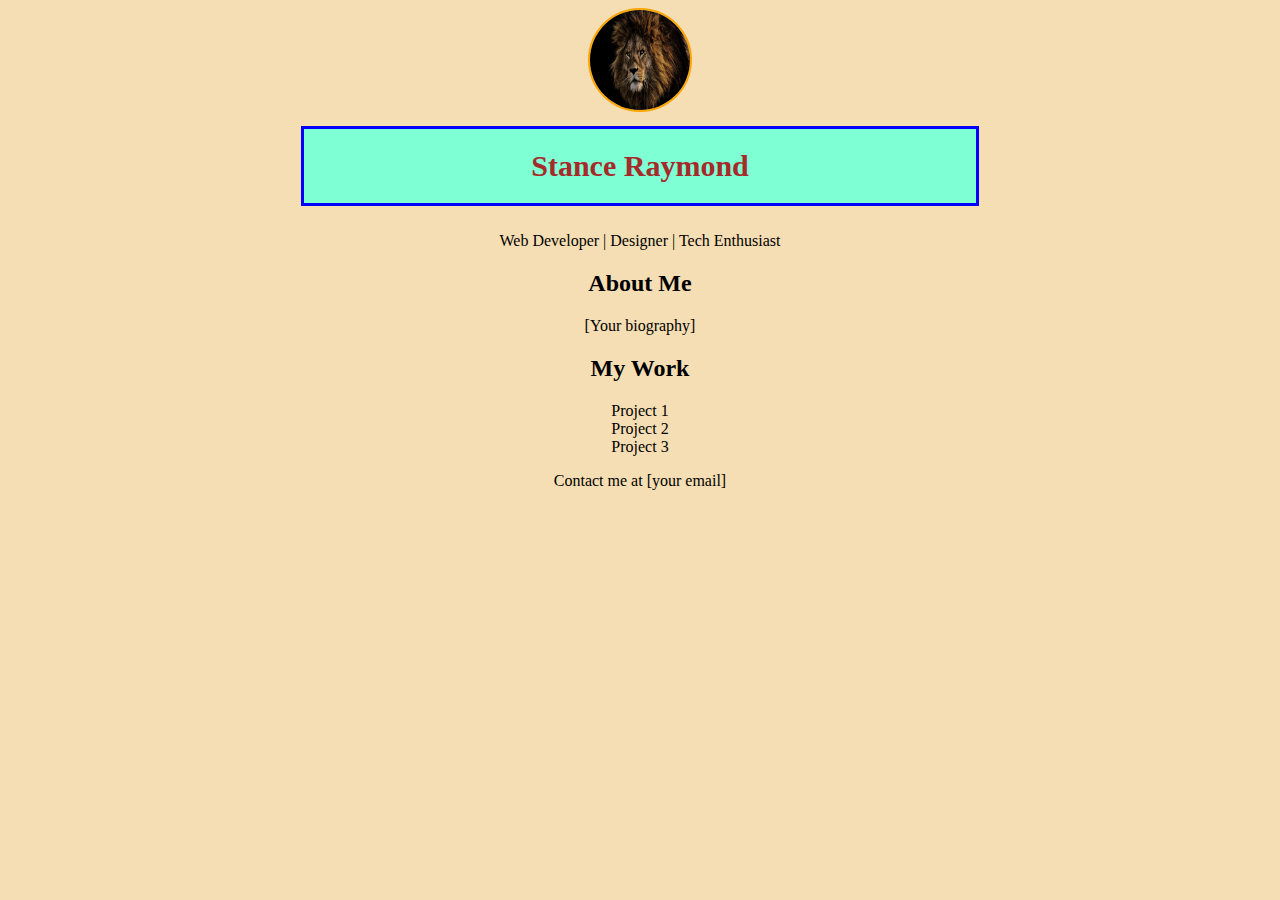
==== feb22.html @ 8d190393 "aded styles and files" ====
<!DOCTYPE html>
<html lang="en">
    <head>
        <meta charset="UTF-8">
        <meta name="viewport" content="width=device-width, initial-scale=1.0">
        <title>CSS Demo Page</title>
        <link rel="stylesheet" href="22.css">
        </head>
<body>
<header>
<div class="img-div">
<img src="pexels-alexasfotos-2220337.jpg" alt="">
</div>
<div class="ww">
<h1 class="name" id="name-id">Stance Raymond</h1>
</div>
<p class="role">Web Developer | Designer | Tech Enthusiast</p>
</header>
<section id="bio">
<h2 class="about-me">About Me</h2>
<p class="bio-tag">[Your biography]</p>
</section>
<section id="work">
<h2>My Work</h2>
<div class="project" id="project1">Project 1</div>
<div class="project" id="project2">Project 2</div>
<div class="project" id="project3">Project 3</div>
</section>
<footer>
<p>Contact me at [your email]</p>
</footer>
</body>
</html>
---- 22.css ----
body{background-color: wheat;
    text-align: center;
}
img{
    border:2px solid orange ;
    width: 100px;
    height: 100px;
    border-radius: 50%; 

}
.name{
    color: brown;
    font-size: 30px;
    text-transform: capitalize;
    border: 3px solid blue ;
    background-color: aquamarine;
    padding: 20px;
    margin: 10px;
    width: 50%;
}
.img-div{
    text-align: center;
}
.ww{
    display: grid;
     place-items:center;
}
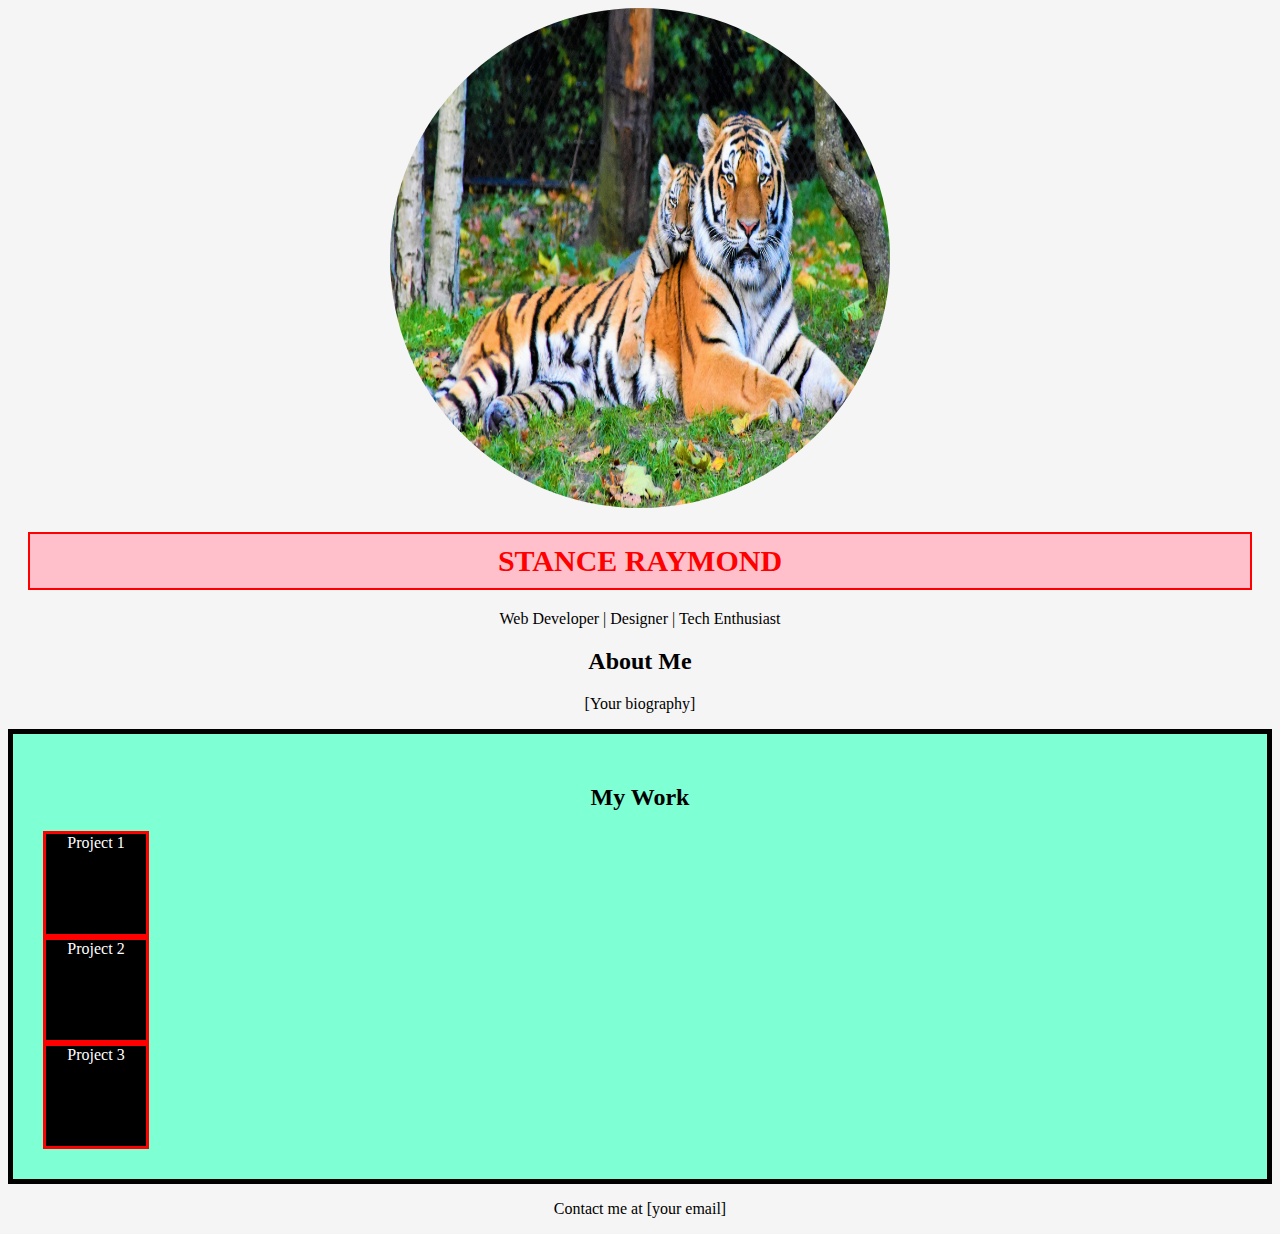
==== commit 95744a8b: "aded some styling and tags" ====
--- a/feb22.html
+++ b/feb22.html
@@ -9,7 +9,7 @@
 <body>
 <header>
 <div class="img-div">
-<img src="pexels-alexasfotos-2220337.jpg" alt="">
+<img class="www" id="www-id" src="TG.jpg" alt="">
 </div>
 <div class="ww">
 <h1 class="name" id="name-id">Stance Raymond</h1>
--- a/22.css
+++ b/22.css
@@ -1,27 +1,100 @@
-body{background-color: wheat;
+
+.container{
+    border: 2px solid red;
+    display: flex;
+    }
+    
+    #work{
+    background-color: aquamarine;
+    padding: 30px;
+    border: 5px solid black;
+    }
+    
+    .project{
+    height: 100px;
+    width: 100px;
+    border: 3px solid red;
+    background-color: black;
+    color: white;
+    }
+    
+    /**
+    
+    WAYS OF STYLING OUR HTML
+    
+    1. using the html element
+    element { 
+    property: value;
+    } 
+    eg => h1{
+    color: red; 
+    }
+    
+    2. using classes
+    
+    .name{
+    color: blue
+    }
+    
+    3. using id
+    #h4-tag{
+    color: green; 
+    }
+    
+    */
+    
+    
+    body{
+    background-color:whitesmoke;
     text-align: center;
-}
-img{
-    border:2px solid orange ;
+    }
+    
+    .img-div{
+    text-align: center;
+    }
+    
+    #avatar{
     width: 100px;
     height: 100px;
-    border-radius: 50%; 
-
-}
-.name{
-    color: brown;
+    border-radius: 100%;
+    border-width: 2px;
+    border-color: black;
+    border-style: solid;
+    border: 2px solid black;
+    }
+    
+    .name{
+    color: red;
     font-size: 30px;
-    text-transform: capitalize;
-    border: 3px solid blue ;
+    text-transform: uppercase;
+    border: 2px solid red;
+    background-color: pink;
+    padding: 10px;
+    margin: 20px;
+    }
+    
+    
+    
+    .container{
+    border: 2px solid red;
+    display: flex;
+    }
+    
+    #work{
     background-color: aquamarine;
-    padding: 20px;
-    margin: 10px;
-    width: 50%;
-}
-.img-div{
-    text-align: center;
-}
-.ww{
-    display: grid;
-     place-items:center;
-}+    padding: 30px;
+    border: 5px solid black;
+    }
+    
+    .project{
+    height: 100px;
+    width: 100px;
+    border: 3px solid red;
+    background-color: black;
+    color: white;
+    }
+    .www{
+        height: 500px;
+        width: 500px;
+        border-radius:50% ;
+    }